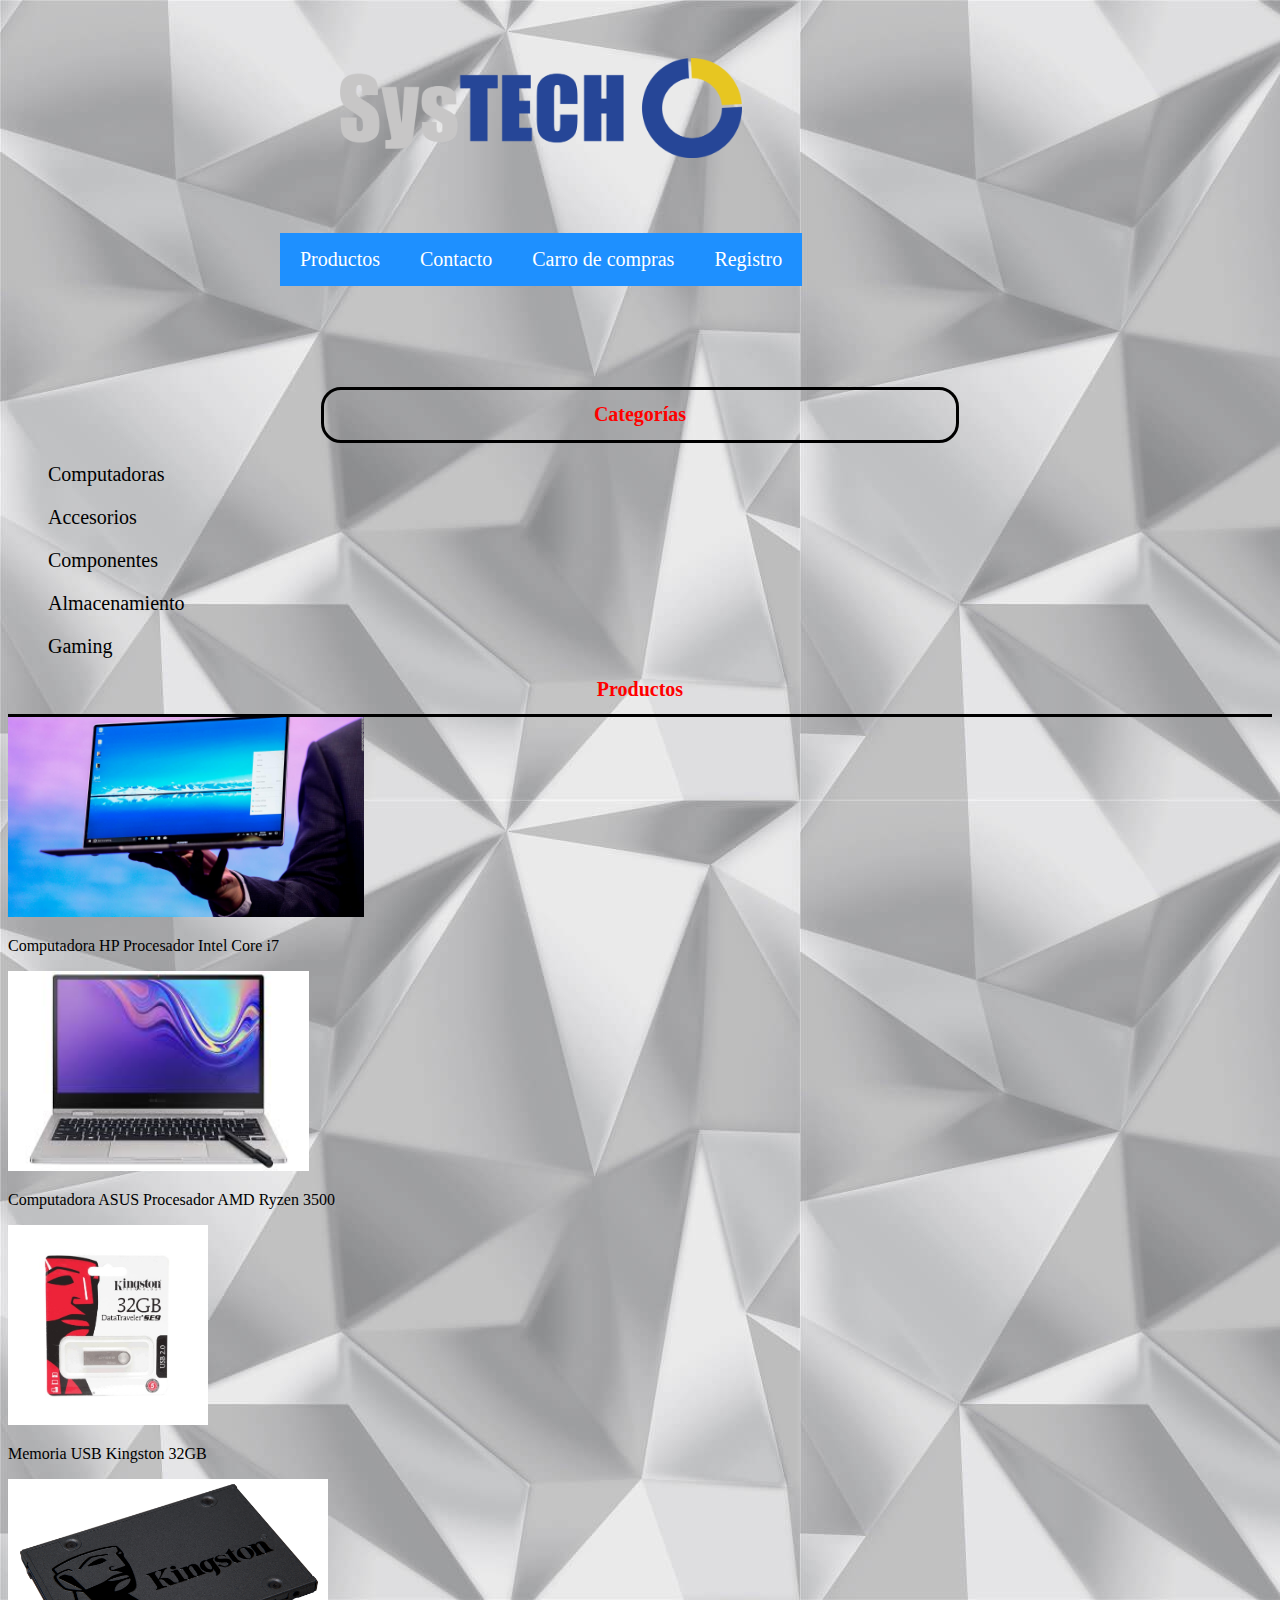
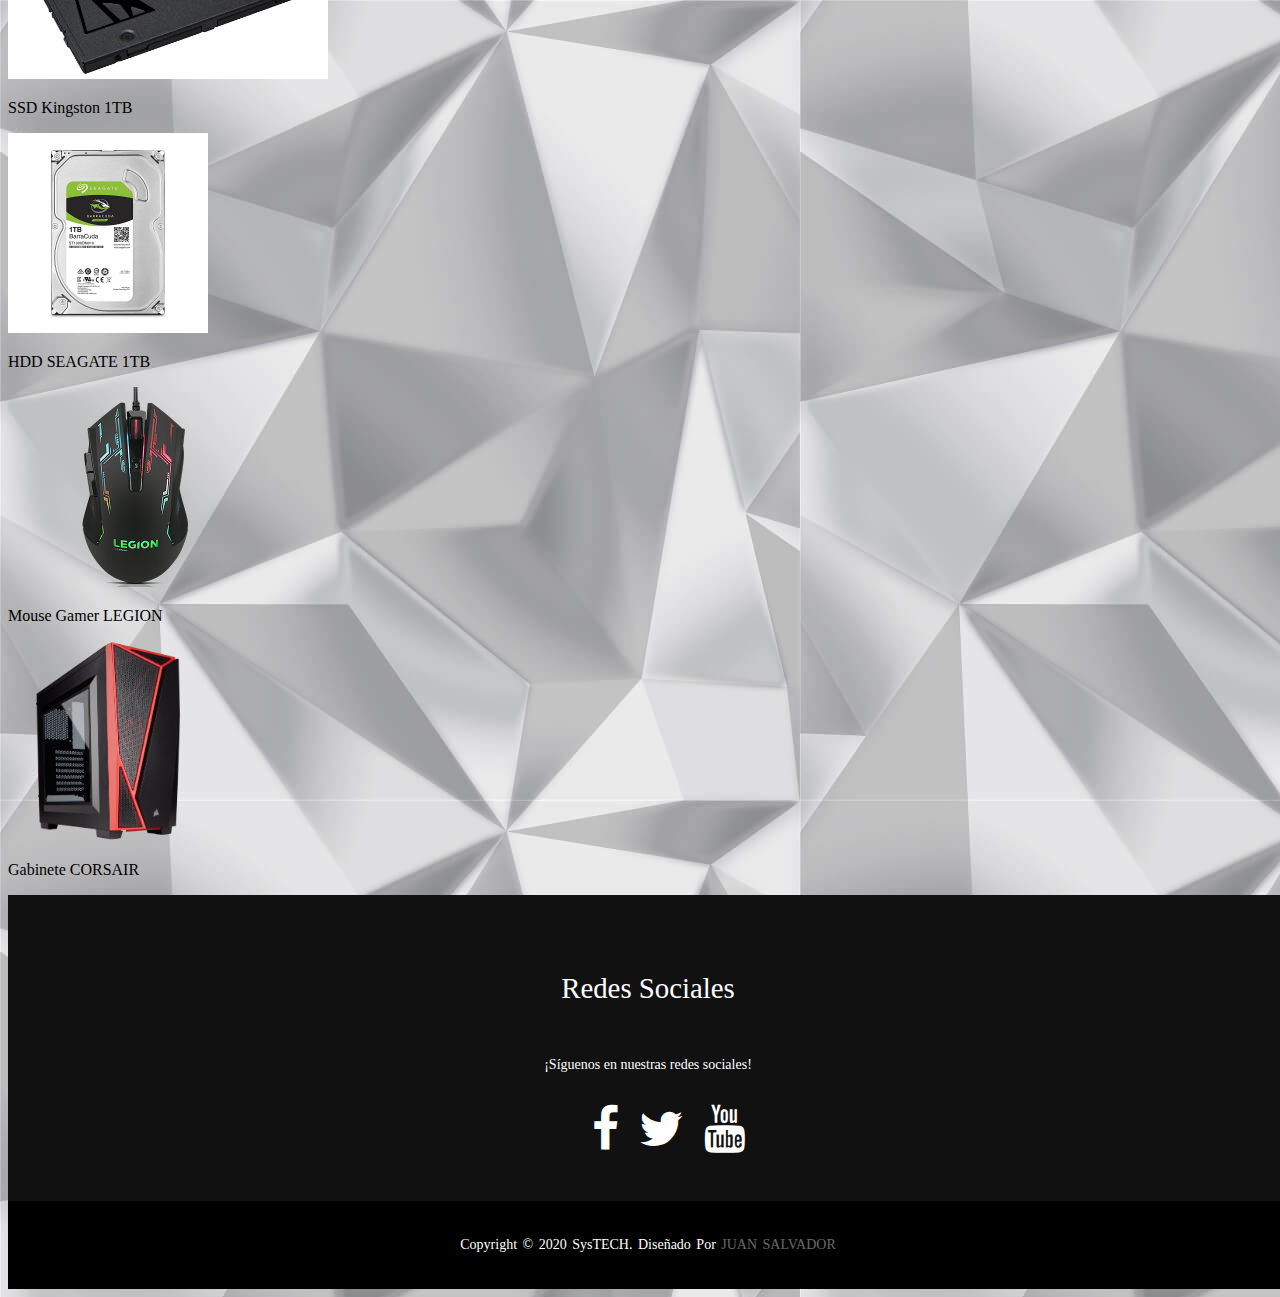
==== index.html @ d7438af5 "Actividad 3" ====
<!DOCTYPE html>
<html lang="en" dir="ltr">
  <head>
    <meta charset="utf-8">
    <title>SysTECH</title>
    <link rel="stylesheet" href="stylesheets/main.css"> <!-- Importación de la hoja de estilos main.css -->
    <link rel="stylesheet" href="https://stackpath.bootstrapcdn.com/font-awesome/4.7.0/css/font-awesome.min.css">

  </head>
  <body style="font-family: verdana; ">

    <div class="menu-header">
      <div class="logo">
         <a href="index.html"><img src = "images/systech.png"></a>
      </div>
      <ul id="nav">
        <li><a href="#">Productos</a></li>
        <li><a href="#">Contacto</a></li>
        <li><a href="#">Carro de compras</a></li>
        <li><a href="#">Registro</a></li> <!-- No está funcioanndo -->




      </ul>
    </div>
    <br>
    <br>
    <br>
    <div class="categorias-menu">
      <h1>Categorías</h1>
    </div>
    <div class="categorias-container">
       <ul class="categorias">
          <li><a href="#"><p>Computadoras</p> </a> </li>
          <li><a href="#"><p>Accesorios</p> </a> </li>
          <li><a href="#"><p>Componentes</p> </a> </li>
          <li><a href="#"><p>Almacenamiento</p> </a> </li>
          <li><a href="#"><p>Gaming</p> </a> </li>

       </ul>
    </div>

      <div class="productos-container">
        <h1>Productos</h1>
      </div>

     <img src="images/1.jpg" alt="">
     <br>
     <p>Computadora HP Procesador Intel Core i7</p>
     <img src="images/2.jpg" alt="">
     <p>Computadora ASUS Procesador AMD Ryzen 3500</p>

     <img src="images/3.jpg" alt="">
     <p>Memoria USB Kingston 32GB</p>

     <img src="images/4.jpg" alt="">
     <p>SSD Kingston 1TB</p>

     <img src="images/5.png" alt="">
     <p>HDD SEAGATE 1TB</p>

     <img src="images/6.png" alt="">
     <p>Mouse Gamer LEGION</p>

     <img src="images/7.png" alt="">
     <p>Gabinete CORSAIR</p>

     <footer>
       <div class="footer-content">
         <h3>Redes sociales</h3>
         <p>¡Síguenos en nuestras redes sociales!</p>
         <ul class="socials">
           <li><a href="#"><i class="fa fa-facebook"></i> </a> </li>
           <li><a href="#"><i class="fa fa-twitter"></i> </a> </li>
           <li><a href="#"><i class="fa fa-youtube"></i> </a> </li>

         </ul>
         <div class="footer-bottom">
           <p>Copyright &copy; 2020 SysTECH. Diseñado por <span> Juan Salvador</span></p>
         </div>
       </div>


     </footer>
  </body>
</html>
---- stylesheets/main.css ----
body{
  background-image: url("../images/silver.jpg");
}

.menu-header{  /* Clase header menu*/
  margin: auto;
  width: 800px;
  padding-bottom: 100px;
  font-size: 20px;

}

ol,li{ /* Quitar las viñetas de los elementos ol, li*/
  list-style: none;
}

#nav li a{
  color: #fff;
  text-decoration: none;
  padding: 15px 20px;
  display: inline-block;
  background-color: DodgerBlue;


}

#nav li a:hover{
  background-color: #fff;
  color: #000;
}


#nav > li{
  float: left;
}


.logo{
  margin: auto;
  padding: 50px 100px;
}


 h1{
  color: red;
  font-size: 20px;
}

.logo img{

  height: 100px;
  width: auto;
}

img{
  height: 200px;
  width: auto;
}
.logo p{
  color: DodgerBlue;
  font-size: 20px;
  transform: translateY(50px);
  margin-left: 10px;
}

.productos-container{
  width: 100%;
  border-bottom-style: solid;
  border-color: #000;
}
.productos-container h1{
  text-align: center;
}

.categorias-menu{
 margin: 0 auto;
  width: 50%;

  border-color: #000;
  border-radius: 20px;
  border-style: solid;
}
.categorias-menu h1{
  text-align: center;
}

.categorias {
  list-style: none;

}

.categorias a{
  text-decoration: none;
  font-size: 20px;
  color: #000;
}

.categorias a:hover{
  color: red;
}


/* Footer */
footer{
  background: #111;
  height: auto;
  width: 100vw;
  padding-top: 40px;
  color: #fff;

}
.footer-content{
  display: flex;
  align-items: center;
  justify-content: center;
  flex-direction: column;
  text-align: center;

}

.footer-content h3{
  font-size: 1.8rem;
  font-weight: 400;
  text-transform: capitalize;
  line-height: 3rem;

}

.footer-content p{
  max-width: 500px;
  margin: 10px auto;
  line-height: 28px;
  font-size: 14px;
}

.socials{
  list-style: none;
  display: flex;
  align-items: center;
  justify-content: center;
  margin: 1rem 0 3rem 0;
}

.socials li{
  margin: 0 10px;

}

.socials a{
  text-decoration:none;
  color: #fff;
}

.socials a i{
  font-size: 3rem;
  transition: color .4s ease;
}
.socials a:hover i{
  color: aqua;
}

.footer-bottom{
  background: #000;
  width: 100vw;
  padding: 20px 0;
  text-align: center;

}

.footer-bottom p{
  font-size: 14px;
  word-spacing: 2px;
  text-transform: capitalize;
}

.footer-bottom span{
  text-transform: uppercase;
  opacity: .4;
  font-weight: 200;
}
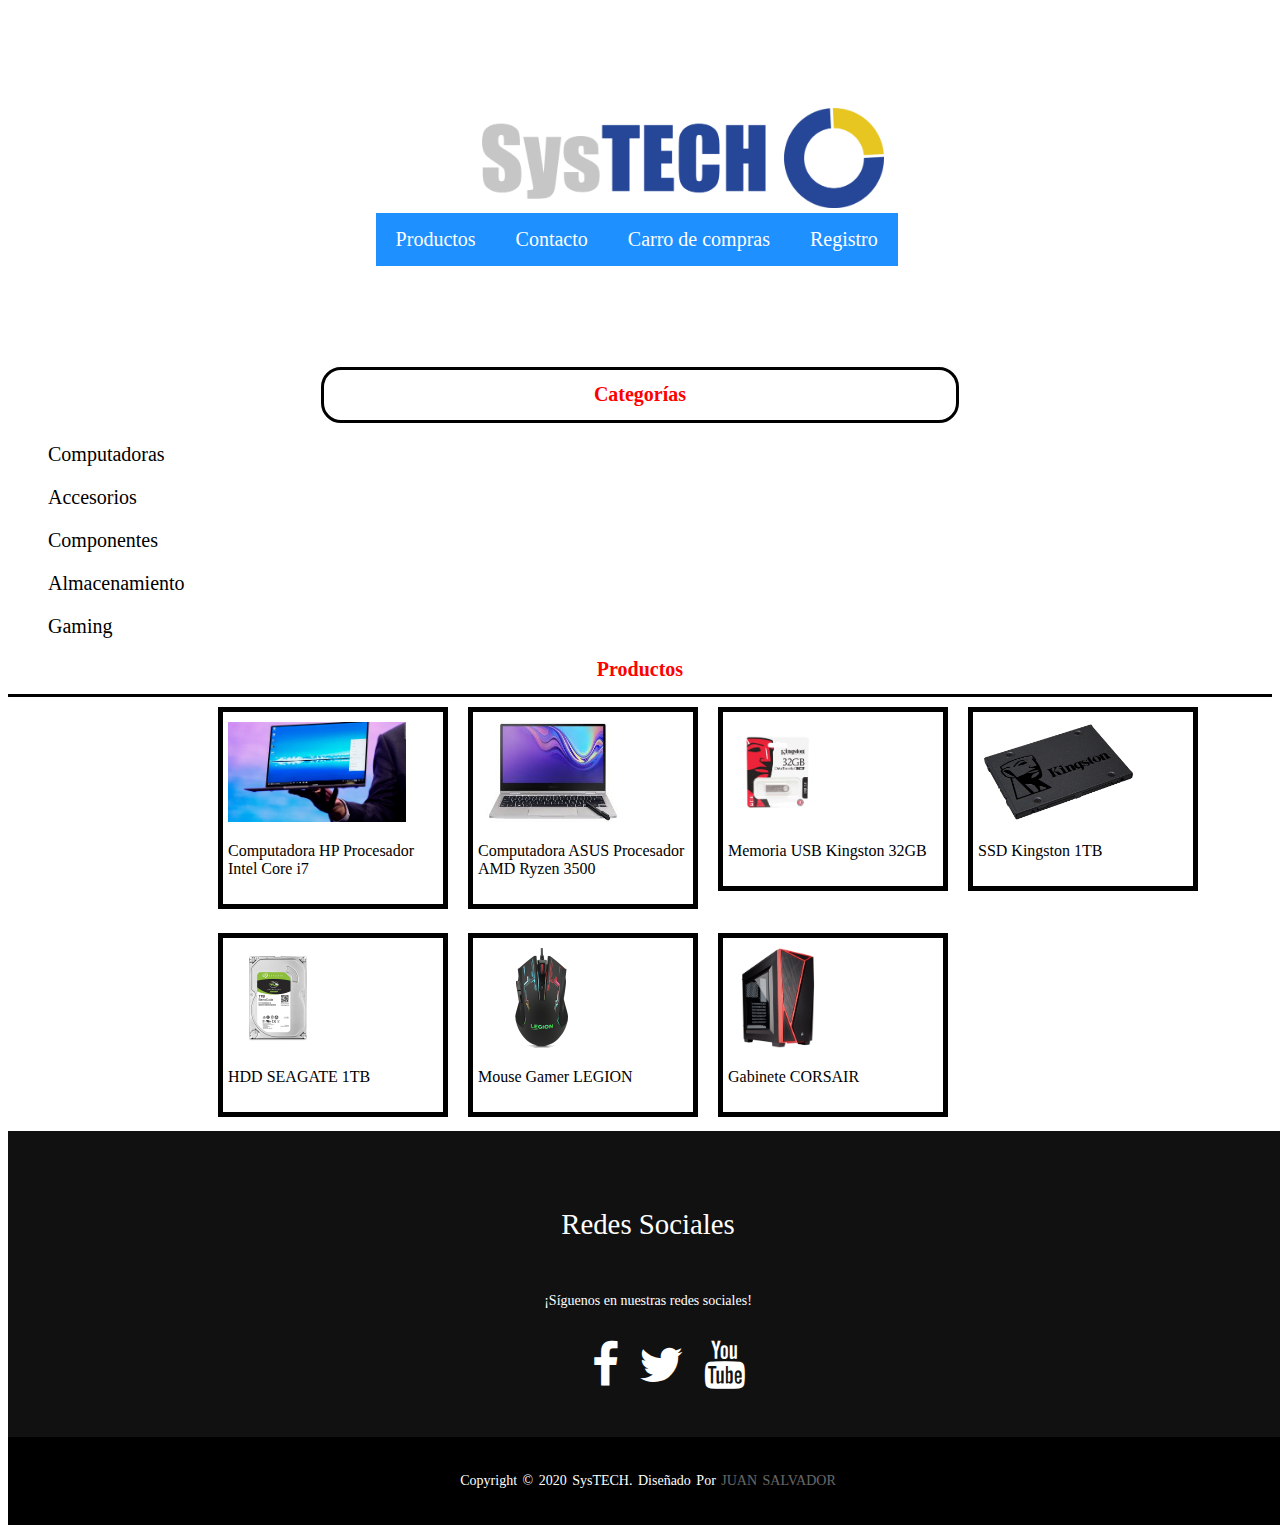
==== commit 39641ad1: "Actividad 4 v2.0" ====
--- a/index.html
+++ b/index.html
@@ -45,26 +45,54 @@
         <h1>Productos</h1>
       </div>
 
-     <img src="images/1.jpg" alt="">
-     <br>
-     <p>Computadora HP Procesador Intel Core i7</p>
-     <img src="images/2.jpg" alt="">
-     <p>Computadora ASUS Procesador AMD Ryzen 3500</p>
+    <div class="row">
+      <div class="display-products">
+        <img src="images/1.jpg" alt="">
 
-     <img src="images/3.jpg" alt="">
-     <p>Memoria USB Kingston 32GB</p>
+        <p>Computadora HP Procesador Intel Core i7</p>
+      </div>
+      <div class="display-products">
 
-     <img src="images/4.jpg" alt="">
-     <p>SSD Kingston 1TB</p>
+        <img src="images/2.jpg" alt="">
+        <p>Computadora ASUS Procesador AMD Ryzen 3500</p>
+      </div>
+      <div class="display-products">
 
-     <img src="images/5.png" alt="">
-     <p>HDD SEAGATE 1TB</p>
+        <img src="images/3.jpg" alt="">
+        <p>Memoria USB Kingston 32GB</p>
+      </div>
+      <div class="display-products">
 
-     <img src="images/6.png" alt="">
-     <p>Mouse Gamer LEGION</p>
+        <img src="images/4.jpg" alt="">
+        <p>SSD Kingston 1TB</p>
+      </div>
+    </div>
 
-     <img src="images/7.png" alt="">
-     <p>Gabinete CORSAIR</p>
+      <div class="row">
+        <div class="display-products">
+
+
+          <img src="images/5.png" alt="">
+          <p>HDD SEAGATE 1TB</p>
+        </div>
+
+        <div class="display-products">
+
+          <img src="images/6.png" alt="">
+          <p>Mouse Gamer LEGION</p>
+
+        </div>
+
+        <div class="display-products">
+
+          <img src="images/7.png" alt="">
+          <p>Gabinete CORSAIR</p>
+        </div>
+      </div>
+
+
+
+
 
      <footer>
        <div class="footer-content">
--- a/stylesheets/main.css
+++ b/stylesheets/main.css
@@ -1,10 +1,8 @@
-body{
-  background-image: url("../images/silver.jpg");
-}
+
 
 .menu-header{  /* Clase header menu*/
   margin: auto;
-  width: 800px;
+  width: 50%;
   padding-bottom: 100px;
   font-size: 20px;
 
@@ -32,13 +30,23 @@
 
 #nav > li{
   float: left;
+
+}
+
+#nav {
+  margin: auto;
+  width: 90%;
 }
 
 
 .logo{
-  margin: auto;
-  padding: 50px 100px;
-}
+  width: 50%;
+  padding-top: 100px;
+  margin:auto;
+}
+
+
+
 
 
  h1{
@@ -50,18 +58,31 @@
 
   height: 100px;
   width: auto;
-}
-
-img{
-  height: 200px;
+  margin-left: auto;
+  margin-right: auto;
+
+}
+
+.row{
+  width: 100%;
+  margin-left: 200px;
+  display: inline-block;
+}
+.row div{
+  float:left;
+  width: 210px;
+  padding: 10px 5px;
+  border: 5px solid black;
+  margin: 10px;
+}
+
+.display-products img{
+  height: 100px;
   width: auto;
-}
-.logo p{
-  color: DodgerBlue;
-  font-size: 20px;
-  transform: translateY(50px);
-  margin-left: 10px;
-}
+  margin-left: auto;
+  margin-right: auto;
+}
+
 
 .productos-container{
   width: 100%;
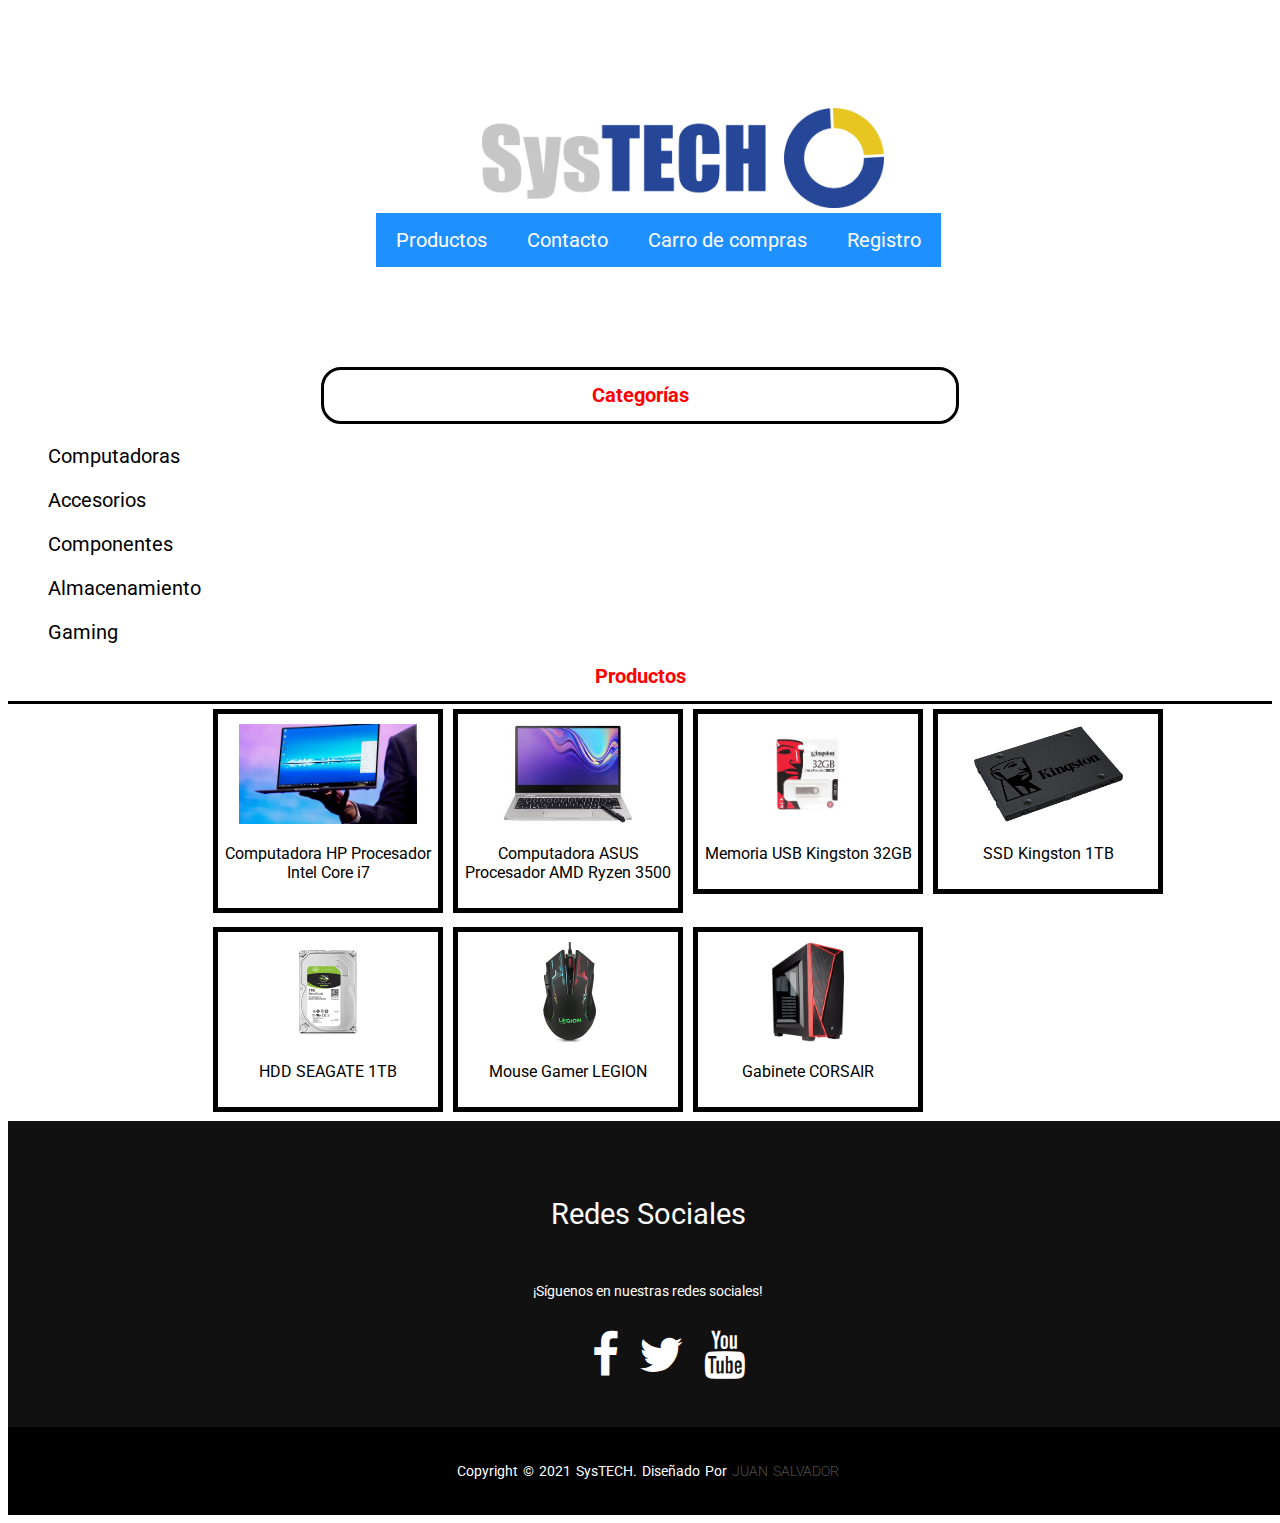
==== commit 7cbfb881: "Actividad 4 v3.0" ====
--- a/index.html
+++ b/index.html
@@ -5,6 +5,8 @@
     <title>SysTECH</title>
     <link rel="stylesheet" href="stylesheets/main.css"> <!-- Importación de la hoja de estilos main.css -->
     <link rel="stylesheet" href="https://stackpath.bootstrapcdn.com/font-awesome/4.7.0/css/font-awesome.min.css">
+    <link rel="preconnect" href="https://fonts.gstatic.com">
+    <link href="https://fonts.googleapis.com/css2?family=Roboto:wght@300&display=swap" rel="stylesheet">
 
   </head>
   <body style="font-family: verdana; ">
@@ -105,7 +107,7 @@
 
          </ul>
          <div class="footer-bottom">
-           <p>Copyright &copy; 2020 SysTECH. Diseñado por <span> Juan Salvador</span></p>
+           <p>Copyright &copy; 2021 SysTECH. Diseñado por <span> Juan Salvador</span></p>
          </div>
        </div>
 
--- a/stylesheets/main.css
+++ b/stylesheets/main.css
@@ -1,4 +1,6 @@
-
+*{
+  font-family: 'Roboto',sans-serif;
+}
 
 .menu-header{  /* Clase header menu*/
   margin: auto;
@@ -18,6 +20,7 @@
   padding: 15px 20px;
   display: inline-block;
   background-color: DodgerBlue;
+  transition: color .9s ease;
 
 
 }
@@ -72,8 +75,9 @@
   float:left;
   width: 210px;
   padding: 10px 5px;
-  border: 5px solid black;
+  outline: 5px solid black;
   margin: 10px;
+  text-align: center;
 }
 
 .display-products img{
